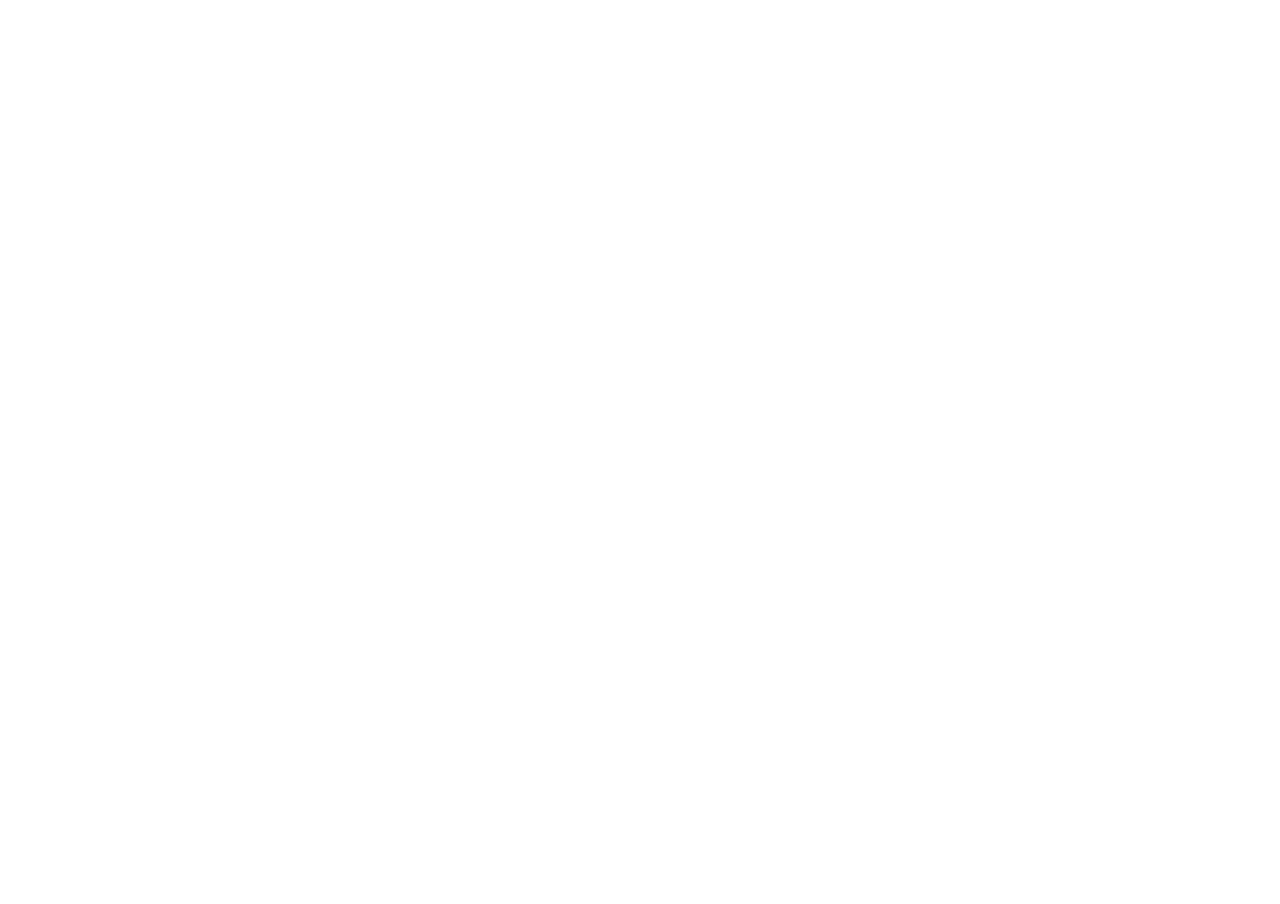
==== demo/index.html @ 49333a56 "Putting the demo somewhere for now" ====
<!DOCTYPE html>
<html>
	<head>
		<meta charset="utf-8">
		<title>Squares</title>
		<meta name="viewport" content="width=device-width, initial-scale=1">
		<style>
		html, body {
			width:  100%;
			height: 100%;
			margin: 0px;
		}
		#canvas {
			width:  100%;
			height: 100%;
		}
		</style>
	</head>
	<body>
		<canvas id="canvas"></canvas>
		
		<script src="js/jquery-min.js"></script>
		<script src="js/underscore-min.js"></script>
		<script src="js/lazy.js"></script>
		<script src="js/main.js"></script>
	</body>
</html>
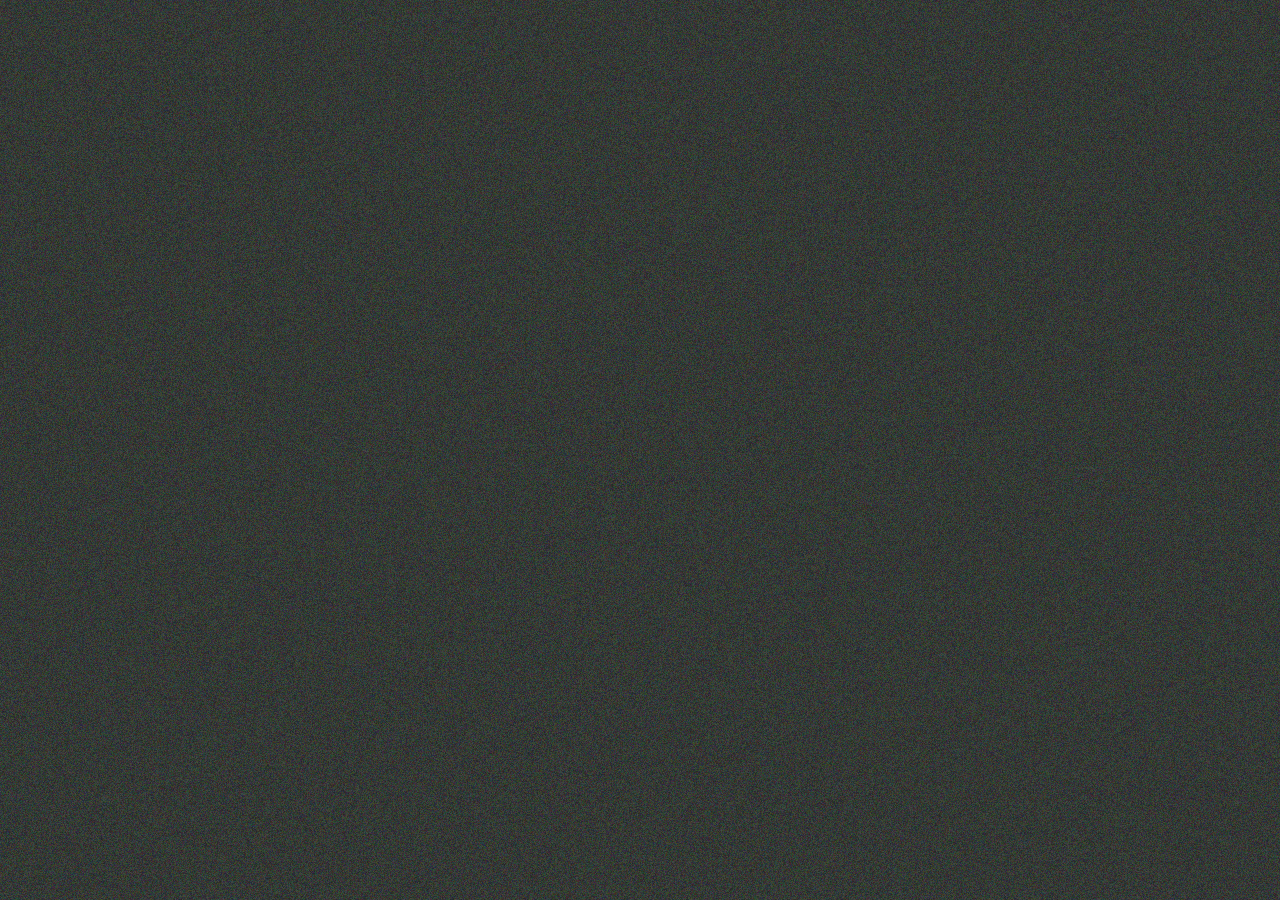
==== commit c7941554: "Faster noise" ====
--- a/demo/index.html
+++ b/demo/index.html
@@ -2,7 +2,7 @@
 <html>
 	<head>
 		<meta charset="utf-8">
-		<title>Squares</title>
+		<title>Noise</title>
 		<meta name="viewport" content="width=device-width, initial-scale=1">
 		<style>
 		html, body {
